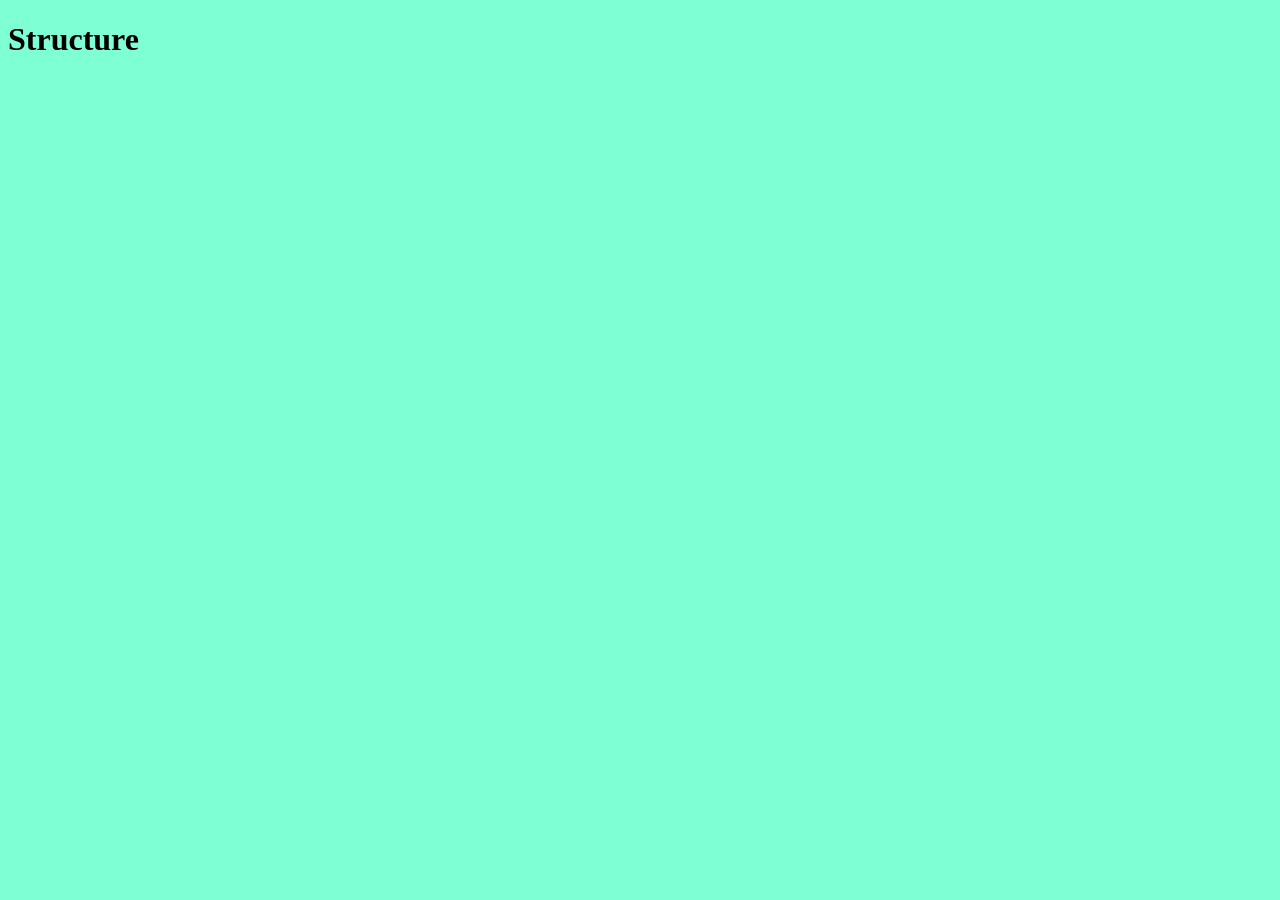
==== index.html @ fe689bc6 "colorsss" ====
<!DOCTYPE html>
<html lang="en">

    <head>
        <meta charset="UTF-8">
        <title>Structure</title>
        <link rel="stylesheet" href="Styles.css">
    </head>
    <body>
        <h1>Structure</h1>
    </body>
</hmtl>
---- Styles.css ----
html{
    background-color:aquamarine;
}
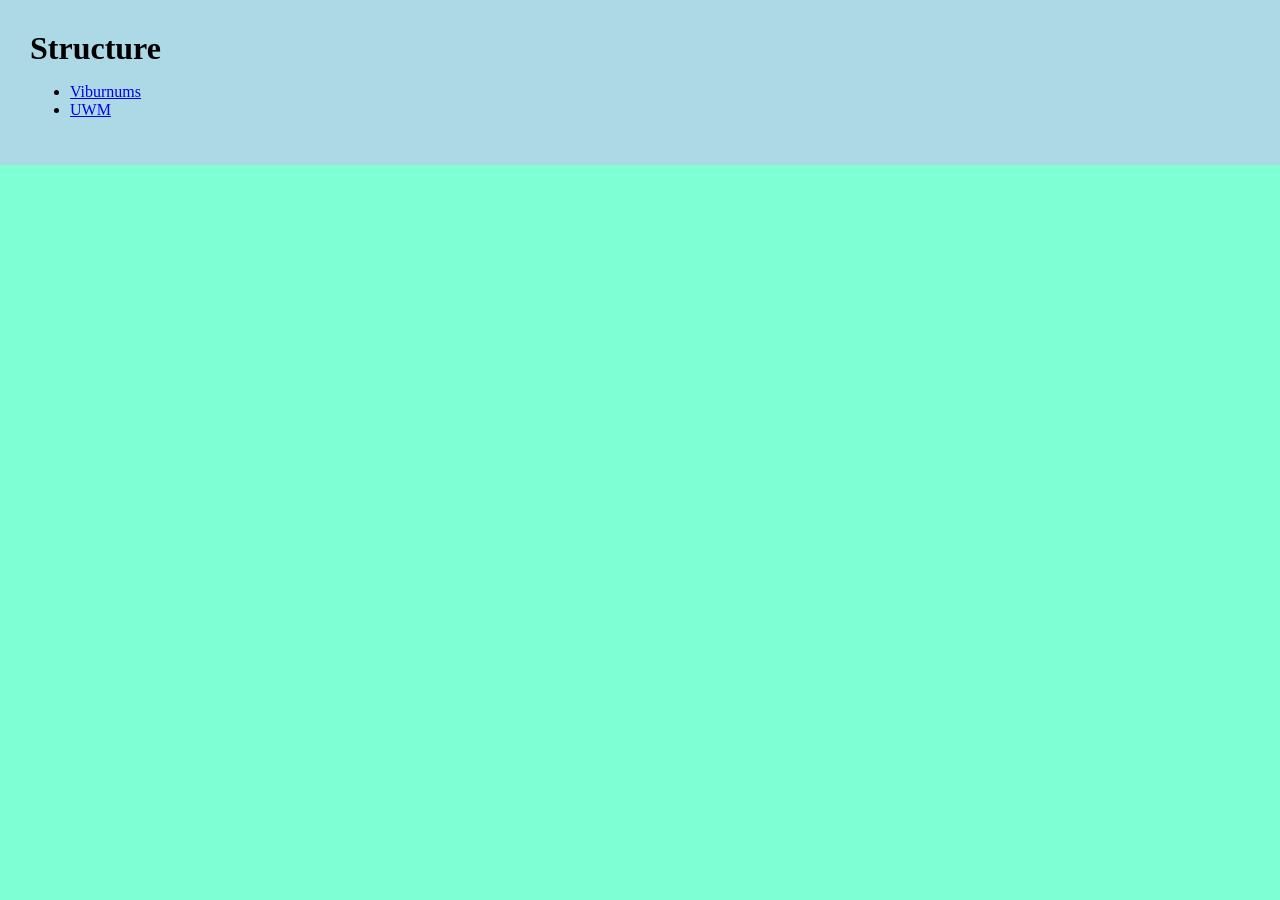
==== commit 9308fcdb: "homepage" ====
--- a/index.html
+++ b/index.html
@@ -7,6 +7,17 @@
         <link rel="stylesheet" href="Styles.css">
     </head>
     <body>
-        <h1>Structure</h1>
+        <header class="main-header">
+            <h1>Structure</h1>
+            
+            <ul>
+                <li>
+                    <a href="viburnums.html">Viburnums</a>
+                </li>
+                <li>
+                    <a href="uwm.html">UWM</a>
+                </li>
+            </ul>
+        </header>
     </body>
 </hmtl>
--- a/Styles.css
+++ b/Styles.css
@@ -1,3 +1,15 @@
 html{
     background-color:aquamarine;
+}
+
+body{
+    margin:0;
+}
+
+h1{
+    margin:0;
+}
+.main-header{
+    background-color:lightblue;
+    padding: 30px;
 }
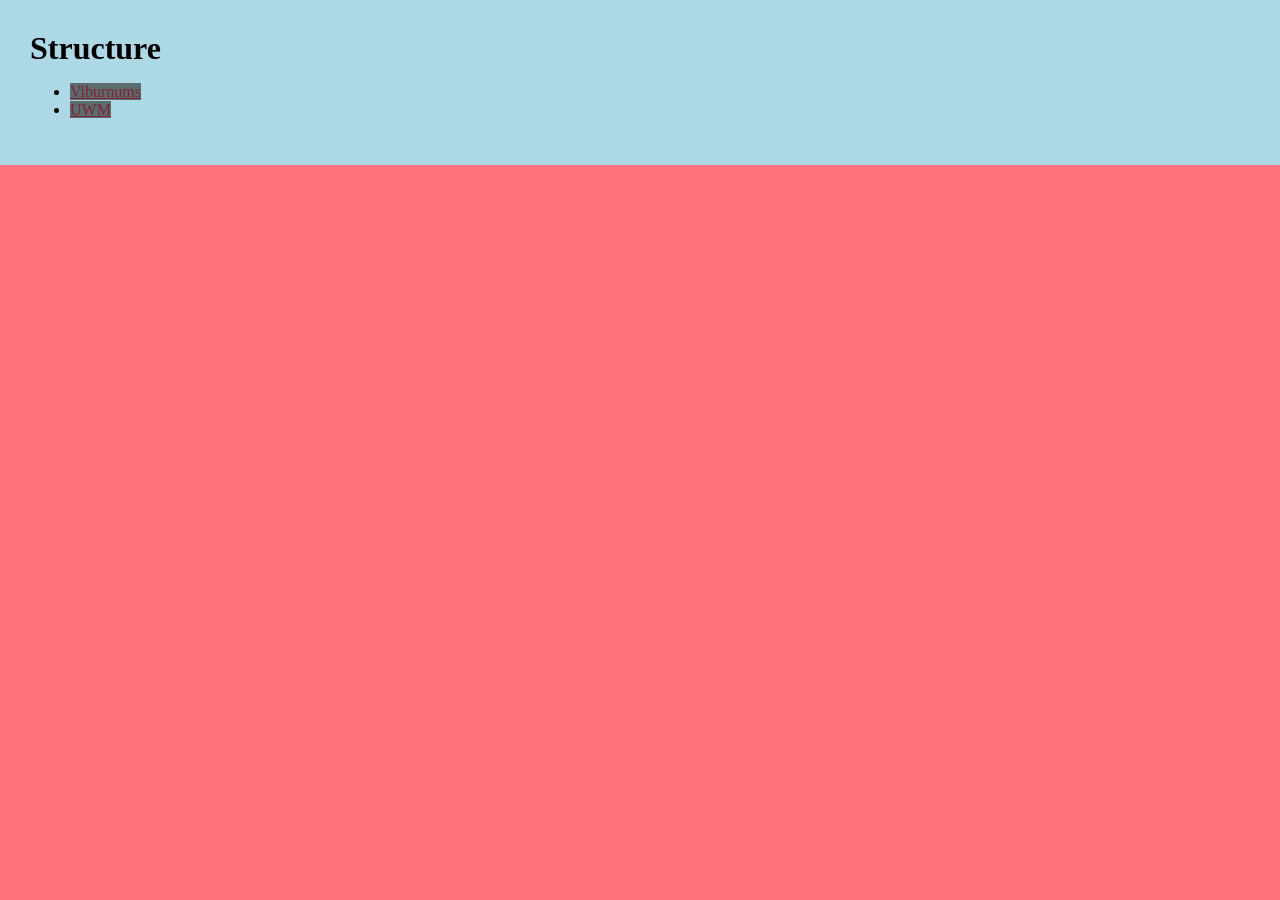
==== commit fbb7d626: "save 1" ====
--- a/index.html
+++ b/index.html
@@ -12,10 +12,10 @@
             
             <ul>
                 <li>
-                    <a href="viburnums.html">Viburnums</a>
+                    <a class="nav-links" href="viburnums.html">Viburnums</a>
                 </li>
                 <li>
-                    <a href="uwm.html">UWM</a>
+                    <a class="nav-links" href="uwm.html">UWM</a>
                 </li>
             </ul>
         </header>
--- a/Styles.css
+++ b/Styles.css
@@ -1,5 +1,5 @@
 html{
-    background-color:aquamarine;
+    background-color:rgb(255, 114, 126);
 }
 
 body{
@@ -12,4 +12,61 @@
 .main-header{
     background-color:lightblue;
     padding: 30px;
+}
+
+.viburnum-header{
+    background-color:lightpink;
+    padding: 30px;
+    color:rgb(80, 76, 70);
+    margin-bottom: 10px;
+}
+
+.nav-links{
+    color: rgb(131, 34, 56);
+    background-color: rgb(91, 108, 108);
+}
+
+.nav-links:hover {
+    color: rgb(238, 176, 117);
+    background-color: aquamarine;
+    font-size: 60px;
+}
+
+.nav-links:focus {
+    padding: 10px;
+}
+
+.nav-links:visited {
+    color: blue;
+}
+
+.nav-links:active {
+    font size: 40px;
+}
+
+.viburnums-main{
+    background-color: rgb(133, 122, 121);
+    padding: 30px;
+    color: rgb(210, 204, 199);
+}
+
+.vib-foot{
+    background-color: rgb(80, 76, 70);
+    color: rgb(255, 255, 255);
+    padding: 30px;
+    margin-top: 10px;
+}
+
+.color-p{
+    color: rgb(236, 236, 255);
+}
+
+.bold{
+    color: rgb(0, 0, 0);
+}
+
+.bold2{
+    border-bottom: 20px dotted rgb(65, 55, 52);
+    padding: 15px; ;
+    display: inline-block;
 }
